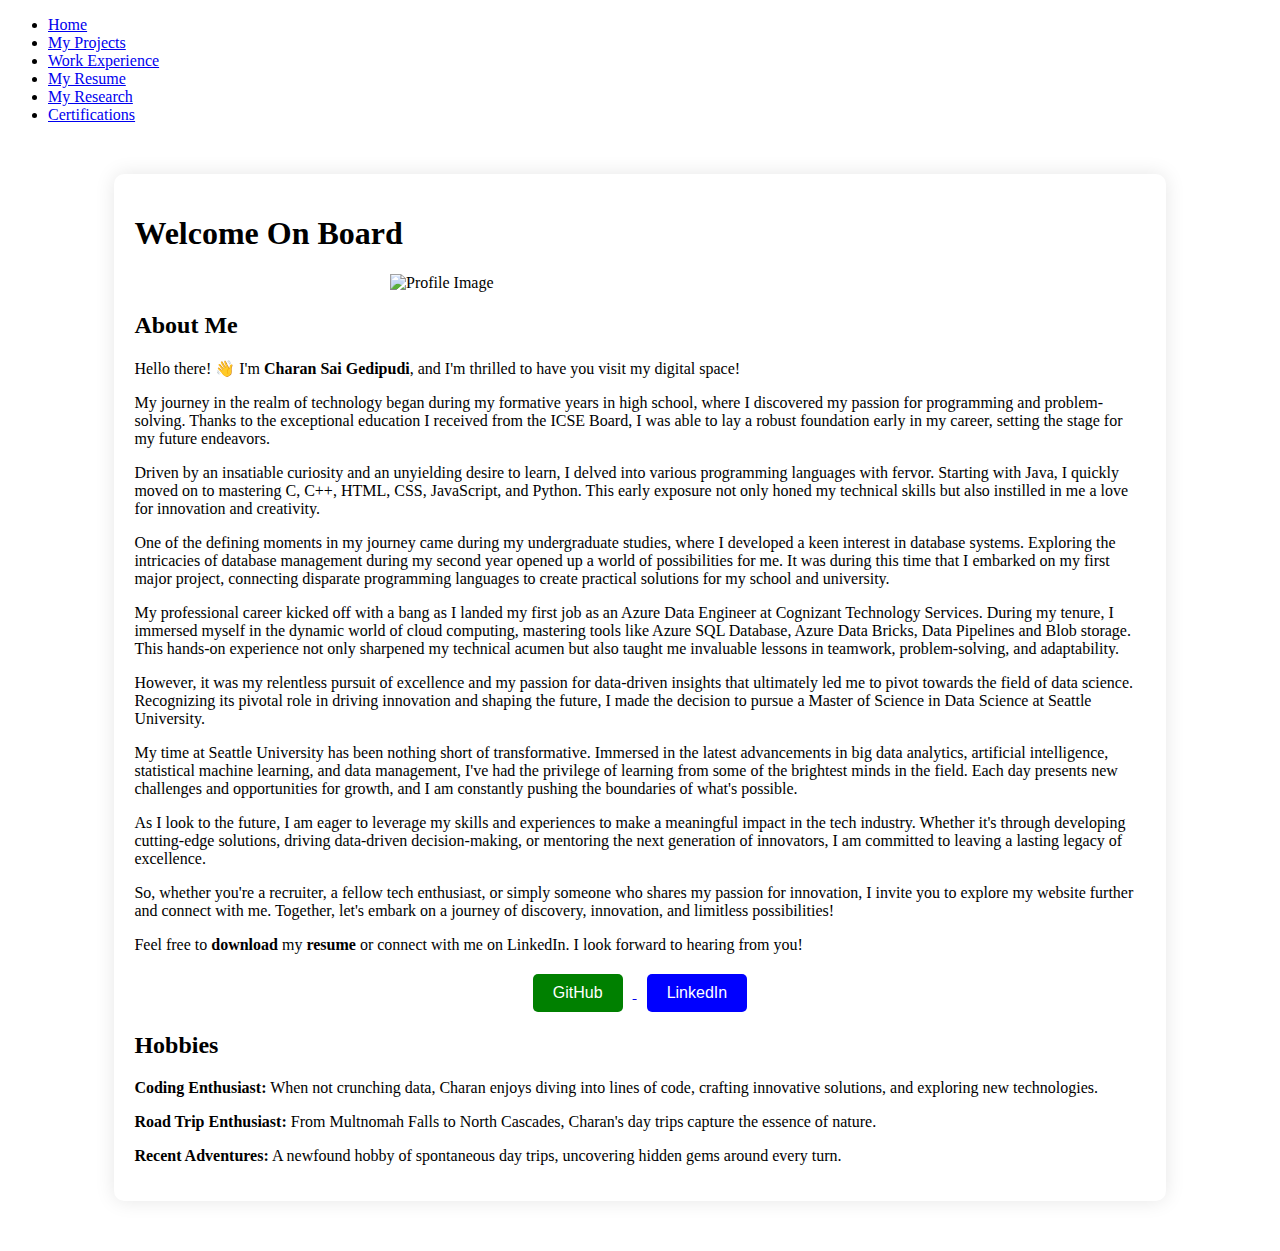
==== index.html @ 401785d4 "Add files via upload" ====
<!DOCTYPE html>
<html lang="en">
<head>
    <meta charset="UTF-8">
    <meta name="viewport" content="width=device-width, initial-scale=1.0">
    <title>Home</title>
    <link rel="stylesheet" href="styles.css"> <!-- Link to your main stylesheet -->
    <style>
        /* Additional styles specific to this page */
        .container {
            max-width: 80%; /* Adjust the width as needed */
            margin: 50px auto;
            padding: 20px;
            background-color: #fff;
            border-radius: 10px;
            box-shadow: 0px 0px 20px rgba(0, 0, 0, 0.1);
        }
        .profile-image {
            width: 50%; /* Adjust image width */
            max-width: 500px; /* Set maximum width */
            margin: 20px auto; /* Center the image */
            display: block;
        }
        .buttons {
            text-align: center;
            margin-top: 20px;
        }

        .github-btn,
        .linkedin-btn {
            padding: 10px 20px;
            margin: 0 10px;
            border: none;
            border-radius: 5px;
            cursor: pointer;
            font-size: 16px;
        }

        .github-btn {
            background-color: green;
            color: white;
        }

        .linkedin-btn {
            background-color: blue;
            color: white;
        }

    </style>
</head>
<body>
    <div class="menu">
        <ul>
            <li><a href="index.html" class="active">Home</a></li>
            <li><a href="projects.html">My Projects</a></li>
            <li><a href="experience.html">Work Experience</a></li>
            <li><a href="resume.html">My Resume</a></li>
            <li><a href="research.html">My Research</a></li>
            <li><a href="certifications.html">Certifications</a></li> 
        </ul>
    </div>
    <div class="container">
        <h1>Welcome On Board</h1>
        <img src="https://github.com/charangedipudi/Portfolio/blob/main/user.jpeg" alt="Profile Image" class="profile-image">
        <section id="about">
            <h2>About Me</h2>
            <p>Hello there! 👋 I'm <strong>Charan Sai Gedipudi</strong>, and I'm thrilled to have you visit my digital space!</p>
        
            <p>My journey in the realm of technology began during my formative years in high school, where I discovered my passion for programming and problem-solving. Thanks to the exceptional education I received from the ICSE Board, I was able to lay a robust foundation early in my career, setting the stage for my future endeavors.</p>
        
            <p>Driven by an insatiable curiosity and an unyielding desire to learn, I delved into various programming languages with fervor. Starting with Java, I quickly moved on to mastering C, C++, HTML, CSS, JavaScript, and Python. This early exposure not only honed my technical skills but also instilled in me a love for innovation and creativity.</p>
        
            <p>One of the defining moments in my journey came during my undergraduate studies, where I developed a keen interest in database systems. Exploring the intricacies of database management during my second year opened up a world of possibilities for me. It was during this time that I embarked on my first major project, connecting disparate programming languages to create practical solutions for my school and university.</p>
        
            <p>My professional career kicked off with a bang as I landed my first job as an Azure Data Engineer at Cognizant Technology Services. During my tenure, I immersed myself in the dynamic world of cloud computing, mastering tools like Azure SQL Database, Azure Data Bricks, Data Pipelines and Blob storage. This hands-on experience not only sharpened my technical acumen but also taught me invaluable lessons in teamwork, problem-solving, and adaptability.</p>
        
            <p>However, it was my relentless pursuit of excellence and my passion for data-driven insights that ultimately led me to pivot towards the field of data science. Recognizing its pivotal role in driving innovation and shaping the future, I made the decision to pursue a Master of Science in Data Science at Seattle University.</p>
        
            <p>My time at Seattle University has been nothing short of transformative. Immersed in the latest advancements in big data analytics, artificial intelligence, statistical machine learning, and data management, I've had the privilege of learning from some of the brightest minds in the field. Each day presents new challenges and opportunities for growth, and I am constantly pushing the boundaries of what's possible.</p>
        
            <p>As I look to the future, I am eager to leverage my skills and experiences to make a meaningful impact in the tech industry. Whether it's through developing cutting-edge solutions, driving data-driven decision-making, or mentoring the next generation of innovators, I am committed to leaving a lasting legacy of excellence.</p>
        
            <p>So, whether you're a recruiter, a fellow tech enthusiast, or simply someone who shares my passion for innovation, I invite you to explore my website further and connect with me. Together, let's embark on a journey of discovery, innovation, and limitless possibilities!</p>
        
            <p>Feel free to <strong>download</strong> my <strong>resume</strong> or connect with me on LinkedIn. I look forward to hearing from you!</p>
        </section>
        
    <div class="buttons">
        <a href="https://www.github.com/charangedipudi" target="_blank">
            <button class="github-btn">GitHub</button>
        </a>
        <a href="https://www.linkedin.com/in/charan-sai-gedipudi-838714204/" target="_blank">
            <button class="linkedin-btn">LinkedIn</button>
        </a>
    </div>
        
        <section id="hobbies">
            <h2>Hobbies</h2>
            <p><strong>Coding Enthusiast:</strong> When not crunching data, Charan enjoys diving into lines of code, crafting innovative solutions, and exploring new technologies.</p>
            <p><strong>Road Trip Enthusiast:</strong> From Multnomah Falls to North Cascades, Charan's day trips capture the essence of nature.</p>
            <p><strong>Recent Adventures:</strong> A newfound hobby of spontaneous day trips, uncovering hidden gems around every turn.</p>
        </section>
    </div>
</body>
</html>
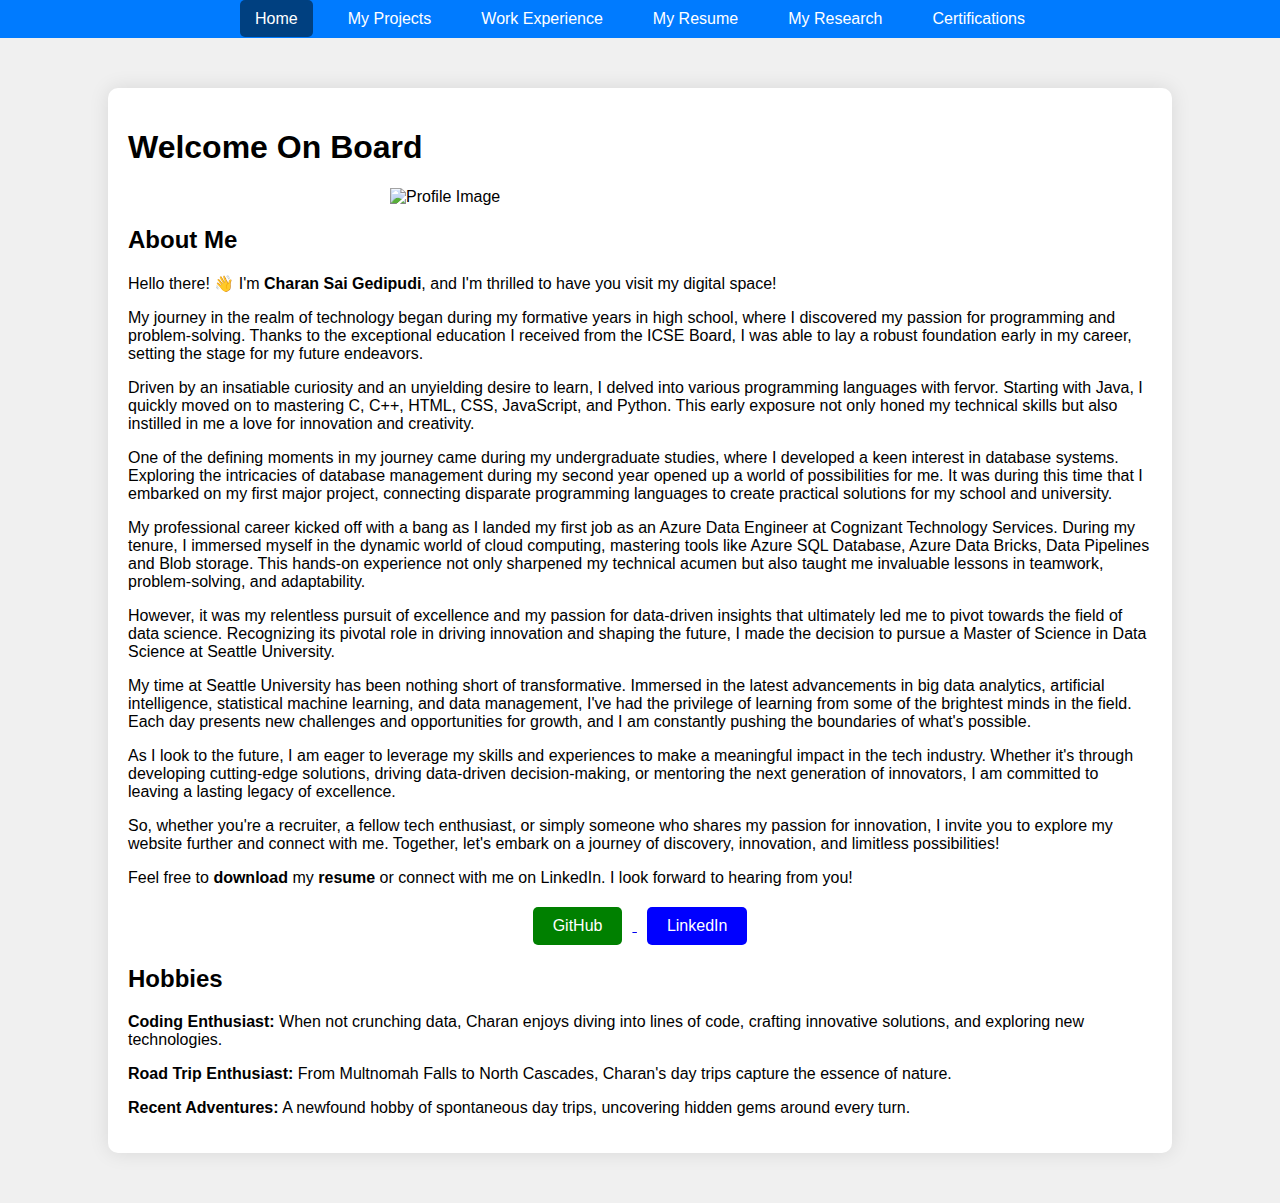
==== commit d8fbe274: "index.html" ====
--- a/index.html
+++ b/index.html
@@ -61,7 +61,7 @@
     </div>
     <div class="container">
         <h1>Welcome On Board</h1>
-        <img src="https://github.com/charangedipudi/Portfolio/blob/main/user.jpeg" alt="Profile Image" class="profile-image">
+        <img src="https://raw.githubusercontent.com/charangedipudi/Portfolio/main/user.jpeg" alt="Profile Image" class="profile-image">
         <section id="about">
             <h2>About Me</h2>
             <p>Hello there! 👋 I'm <strong>Charan Sai Gedipudi</strong>, and I'm thrilled to have you visit my digital space!</p>
@@ -102,4 +102,4 @@
         </section>
     </div>
 </body>
-</html>+</html>
--- a/styles.css
+++ b/styles.css
@@ -0,0 +1,120 @@
+/* Global styles */
+body {
+    font-family: Arial, sans-serif;
+    margin: 0;
+    padding: 0;
+    background-color: #f0f0f0;
+}
+
+/* Menu styles */
+.menu {
+    background-color: #007bff;
+    padding: 10px 0;
+    text-align: center;
+}
+
+.menu ul {
+    list-style-type: none;
+    padding: 0;
+    margin: 0;
+    display: flex;
+    justify-content: center;
+}
+
+.menu ul li {
+    margin: 0 10px;
+}
+
+.menu ul li a {
+    text-decoration: none;
+    color: #fff;
+    padding: 10px 15px;
+    border-radius: 5px;
+    transition: background-color 0.3s ease;
+}
+
+.menu ul li a:hover {
+    background-color: #0056b3; /* Darker shade on hover */
+}
+
+/* Style for active menu item */
+.menu ul li a.active {
+    background-color: #004080; /* Darker shade for active item */
+}
+
+/* Additional styles specific to this page */
+.container {
+    max-width: 800px;
+    margin: 50px auto;
+    padding: 20px;
+    background-color: #fff;
+    border-radius: 10px;
+    box-shadow: 0px 0px 20px rgba(0, 0, 0, 0.1);
+}
+
+.project {
+    margin-bottom: 20px;
+    padding: 20px;
+    background-color: #f9f9f9;
+    border-radius: 10px;
+    box-shadow: 0 0 5px rgba(0, 0, 0, 0.1);
+}
+
+.project iframe {
+    width: 100%;
+    height: 300px; /* Adjust the height as needed */
+    border: none; /* Remove border from iframe */
+    display: block;
+    margin: 0 auto; /* Center align iframe */
+}
+
+.project-description {
+    text-align: center; /* Center align the text content */
+}
+
+/* Certification page styles */
+.certification {
+    margin-bottom: 20px;
+    padding: 20px;
+    background-color: #f9f9f9;
+    border-radius: 10px;
+    box-shadow: 0 0 5px rgba(0, 0, 0, 0.1);
+}
+
+.certification h2 {
+    margin-top: 0;
+    font-size: 1.5em;
+}
+
+.certification p {
+    margin: 5px 0;
+}
+
+.credential-button {
+    background-color: #007bff;
+    color: #fff;
+    border: none;
+    padding: 8px 16px;
+    border-radius: 5px;
+    cursor: pointer;
+    transition: background-color 0.3s ease;
+}
+
+.credential-button:hover {
+    background-color: #0056b3;
+}
+
+/* Responsive styles */
+@media screen and (max-width: 768px) {
+    .menu ul {
+        flex-direction: column;
+    }
+
+    .menu ul li {
+        margin: 10px 0;
+    }
+
+    .certification {
+        padding: 15px;
+    }
+}